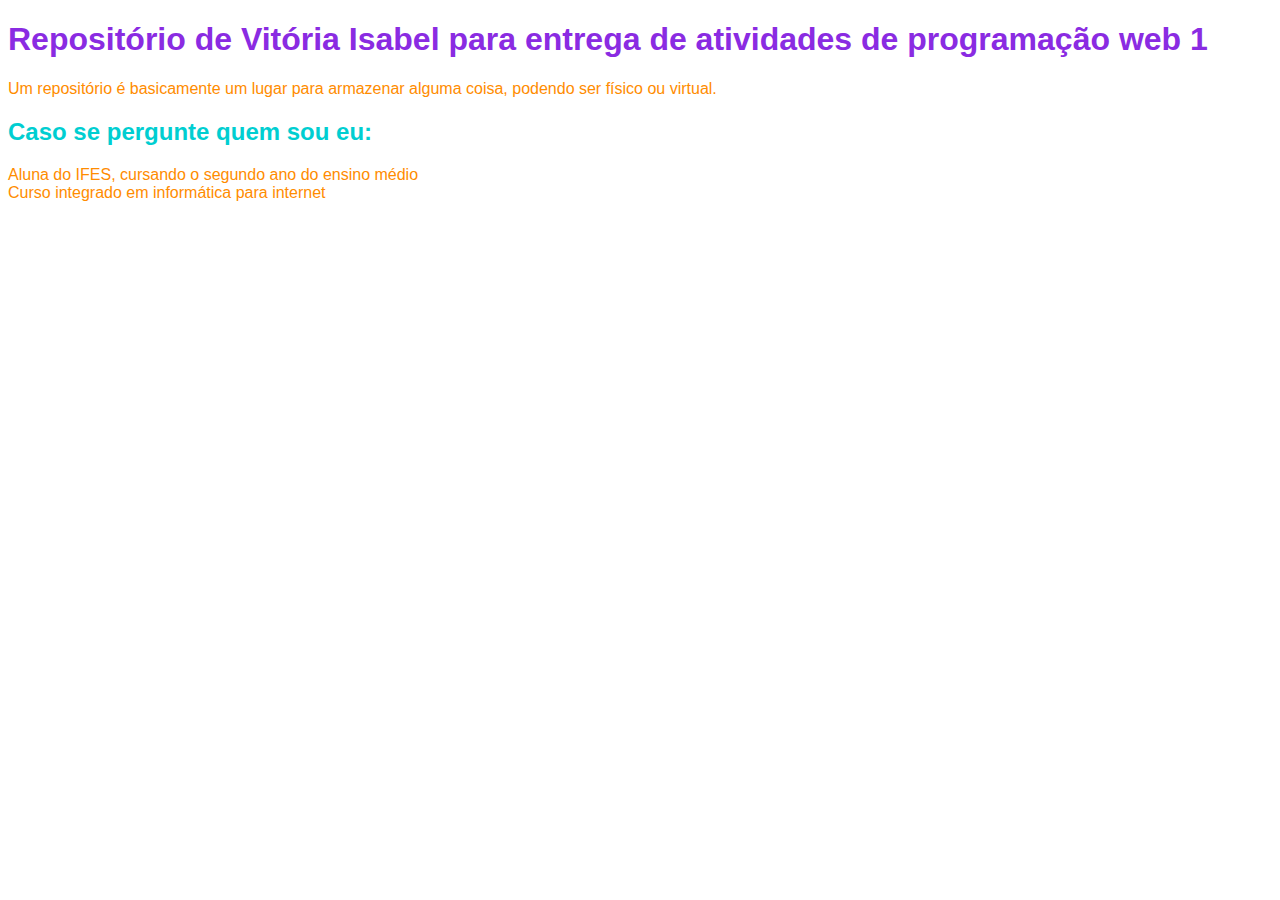
==== index.html @ 1007c9b2 "Add files via upload" ====
<!DOCTYPE html>
<html>
    <head>
        <title>Vitória Isabel Lemos de Mattos</title>
        <link rel="stylesheet" href="estilos.css">
        <style type="text/css">
        body {
            color: rgb(233, 236, 11);
            font-family:'Franklin Gothic Medium', 'Arial Narrow', Arial, sans-serif;
        }
        p {
            color:darkorange;
        }
        h2 {
            color:darkturquoise;
        }
        </style></style>
    </head>
    <body style="color: blueviolet;">
        <h1>Repositório de Vitória Isabel para entrega de atividades de programação web 1</h1>
        <p>Um repositório é basicamente um lugar para armazenar alguma coisa, podendo ser físico ou virtual.</p>
        <h2>Caso se pergunte quem sou eu:</h2>
        <p>Aluna do IFES, cursando o segundo ano do ensino médio <br> Curso integrado em informática para internet</p>
    </body>
</html>
---- estilos.css ----
body {
    color: green;
}
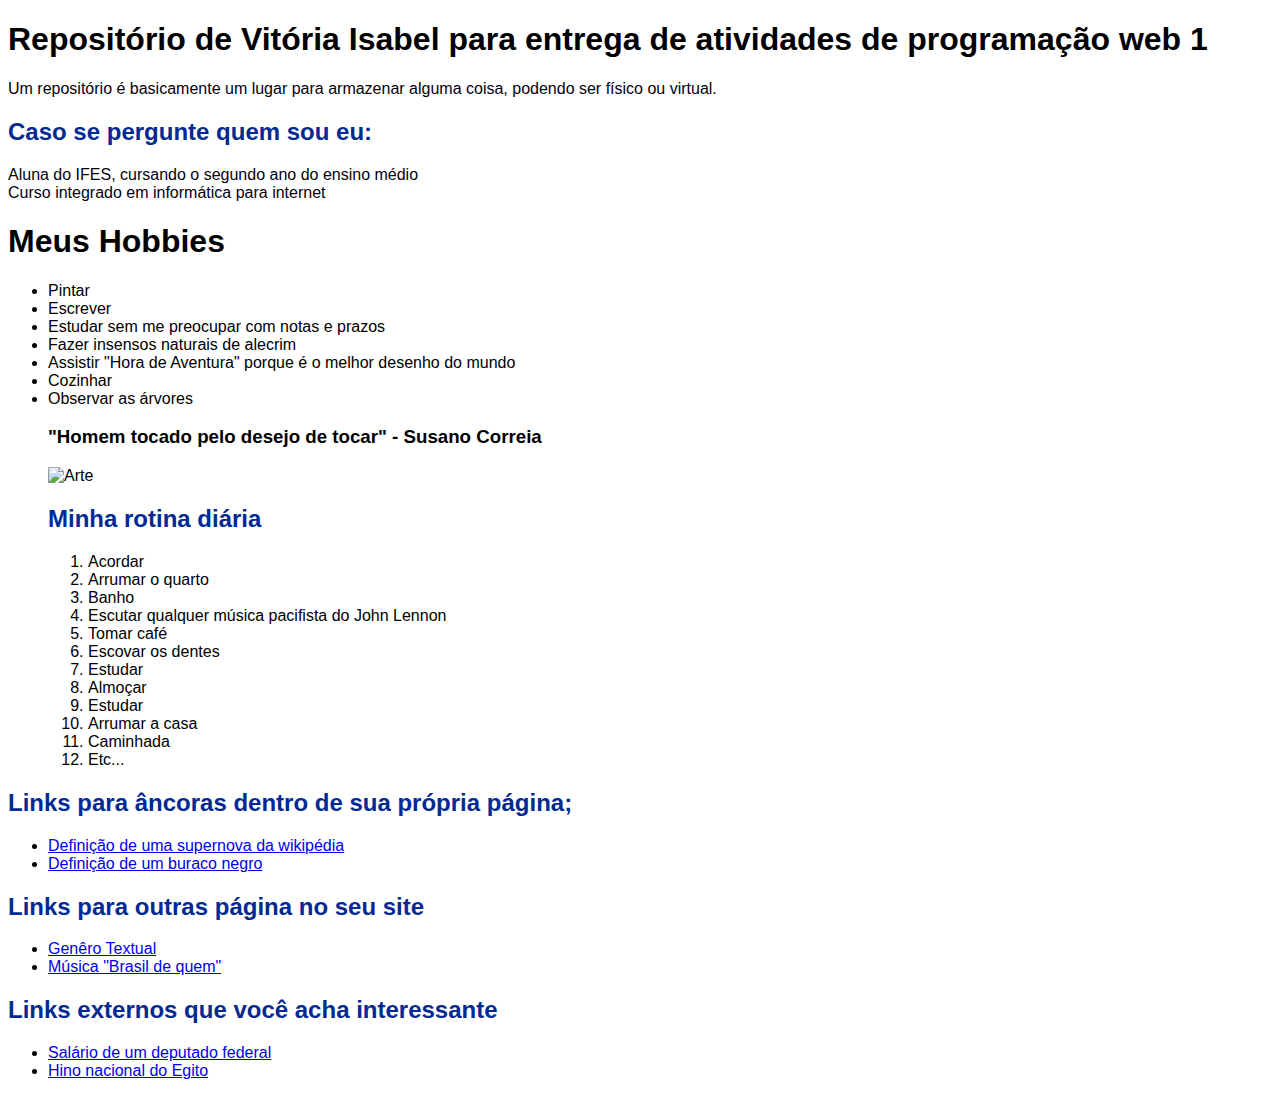
==== commit 95d174f2: "Add files via upload" ====
--- a/index.html
+++ b/index.html
@@ -9,17 +9,61 @@
             font-family:'Franklin Gothic Medium', 'Arial Narrow', Arial, sans-serif;
         }
         p {
-            color:darkorange;
+            color:rgb(5, 1, 14);
         }
         h2 {
-            color:darkturquoise;
+            color:rgb(3, 41, 146);
         }
         </style></style>
     </head>
-    <body style="color: blueviolet;">
+    <body style="color: black;">
         <h1>Repositório de Vitória Isabel para entrega de atividades de programação web 1</h1>
         <p>Um repositório é basicamente um lugar para armazenar alguma coisa, podendo ser físico ou virtual.</p>
         <h2>Caso se pergunte quem sou eu:</h2>
         <p>Aluna do IFES, cursando o segundo ano do ensino médio <br> Curso integrado em informática para internet</p>
+        <h1>Meus Hobbies</h1>
+        <ul>
+            <li>Pintar</li>
+            <li>Escrever</li>
+            <li>Estudar sem me preocupar com notas e prazos</li>
+            <li>Fazer insensos naturais de alecrim</li>
+            <li>Assistir "Hora de Aventura" porque é o melhor desenho do mundo</li>
+            <li>Cozinhar</li>
+            <li>Observar as árvores</li>
+        <h3>"Homem tocado pelo desejo de tocar" - Susano Correia</h3>
+        <img src= "https://www.awebic.com/wp-content/uploads/2020/08/susano8-450x552.png" alt="Arte">
+        <h2>Minha rotina diária</h2>
+        <ol>
+            <li>Acordar</li>
+            <li>Arrumar o quarto</li>
+            <li>Banho</li>
+            <li>Escutar qualquer música pacifista do John Lennon</li>
+            <li>Tomar café</li>
+            <li>Escovar os dentes</li>
+            <li>Estudar</li>
+            <li>Almoçar</li>
+            <li>Estudar</li>
+            <li>Arrumar a casa</li>
+            <li>Caminhada</li>
+            <li>Etc...</li>
+        </ol>
+
+        </ul>
+
+        <h2>Links para âncoras dentro de sua própria página;</h2>
+            <ul>
+                <li><a href="Supernova.html">Definição de uma supernova da wikipédia</a></li>
+                <li><a href="Buraco Negro.html">Definição de um buraco negro</a></li>
+            </ul>
+        <h2>Links para outras página no seu site</h2>
+            <ul>
+                <li><a href="https://www.todamateria.com.br/genero-textual-noticia/">Genêro Textual</a></li>
+                <li><a href="https://www.letras.mus.br/mc-sid/brasil-de-quem/">Música "Brasil de quem"</a></li>
+            </ul>
+        <h2>Links externos que você acha interessante</h2>
+            <ul>
+                <li><a href="https://www.camara.leg.br/noticias/545051-conheca-o-valor-do-salario-de-um-deputado-e-demais-verbas-parlamentares/">Salário de um deputado federal</a></li>
+                <li><a href="https://www.vagalume.com.br/hinos/hino-nacional-do-egito-traducao.html">Hino nacional do Egito</a></li>
+            </ul>
     </body>
 </html>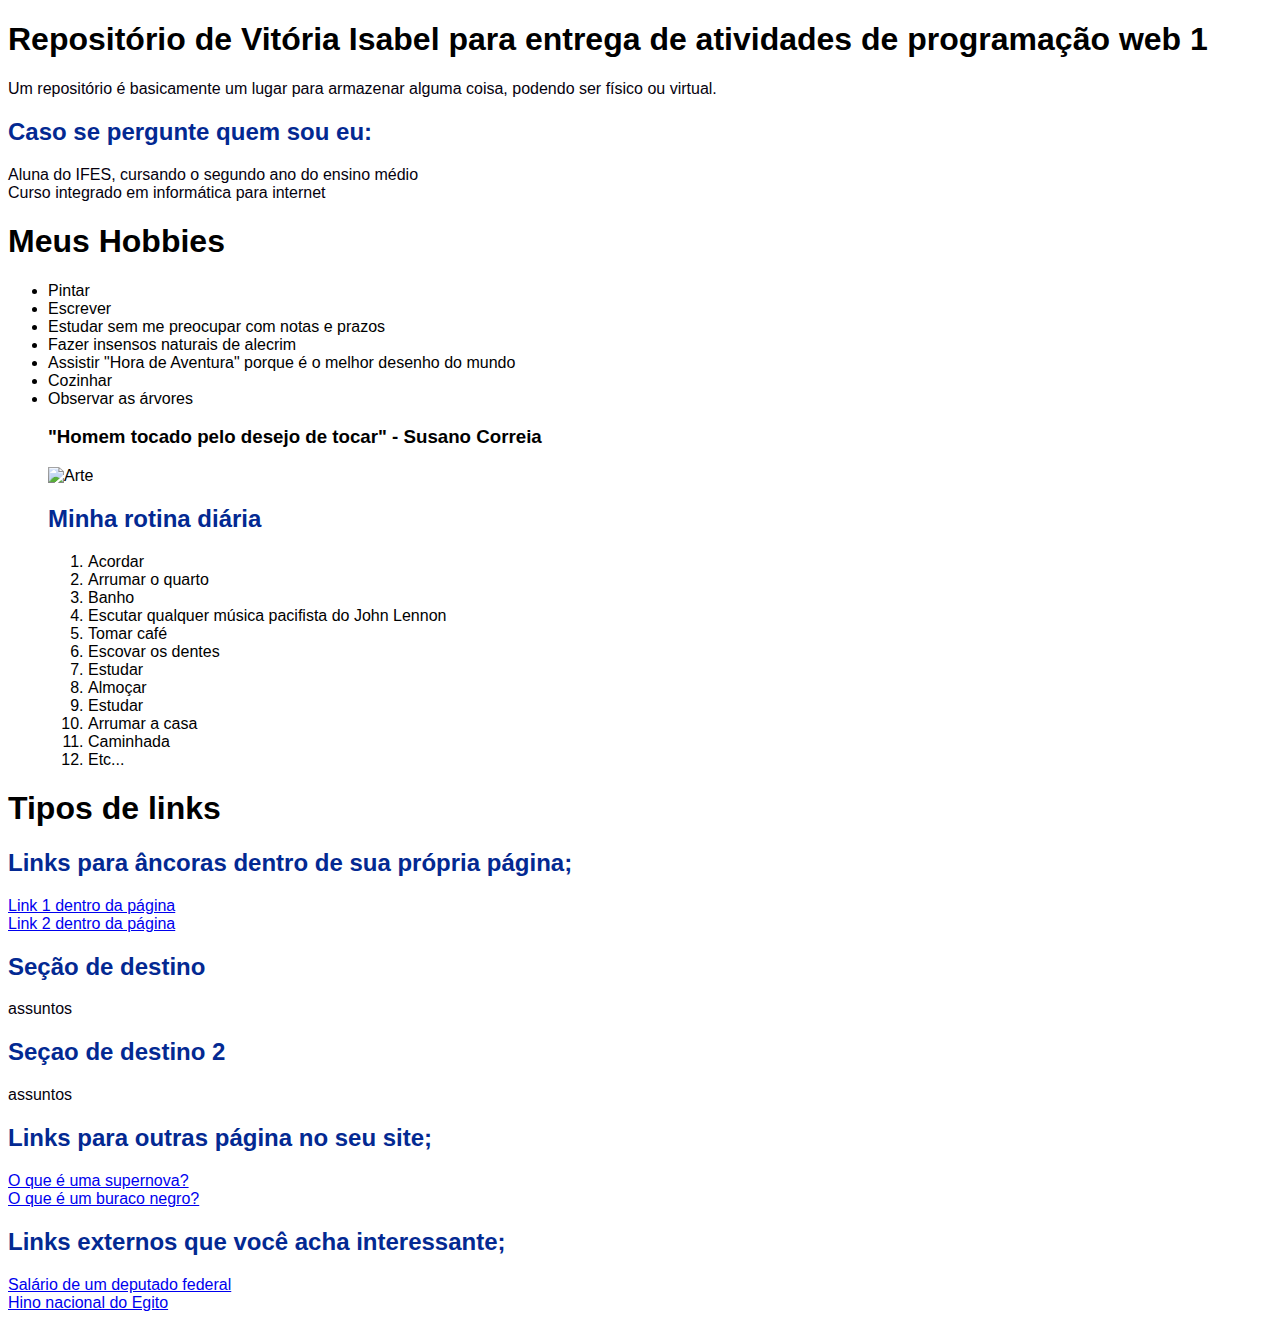
==== commit 3cb66aa1: "Add files via upload" ====
--- a/index.html
+++ b/index.html
@@ -15,8 +15,8 @@
             color:rgb(3, 41, 146);
         }
         </style></style>
-    </head>
-    <body style="color: black;">
+</head>
+<body style="color: black;">
         <h1>Repositório de Vitória Isabel para entrega de atividades de programação web 1</h1>
         <p>Um repositório é basicamente um lugar para armazenar alguma coisa, podendo ser físico ou virtual.</p>
         <h2>Caso se pergunte quem sou eu:</h2>
@@ -50,20 +50,22 @@
 
         </ul>
 
+        <h1>Tipos de links</h1>
         <h2>Links para âncoras dentro de sua própria página;</h2>
-            <ul>
-                <li><a href="Supernova.html">Definição de uma supernova da wikipédia</a></li>
-                <li><a href="Buraco Negro.html">Definição de um buraco negro</a></li>
-            </ul>
-        <h2>Links para outras página no seu site</h2>
-            <ul>
-                <li><a href="https://www.todamateria.com.br/genero-textual-noticia/">Genêro Textual</a></li>
-                <li><a href="https://www.letras.mus.br/mc-sid/brasil-de-quem/">Música "Brasil de quem"</a></li>
-            </ul>
-        <h2>Links externos que você acha interessante</h2>
-            <ul>
-                <li><a href="https://www.camara.leg.br/noticias/545051-conheca-o-valor-do-salario-de-um-deputado-e-demais-verbas-parlamentares/">Salário de um deputado federal</a></li>
-                <li><a href="https://www.vagalume.com.br/hinos/hino-nacional-do-egito-traducao.html">Hino nacional do Egito</a></li>
-            </ul>
-    </body>
+        <a href="#abd">Link 1 dentro da página</a>
+        <br><a href="#kbg">Link 2 dentro da página</a>
+
+        <h2 id="abc">Seção de destino</h2>
+        <p>assuntos</p>
+        <h2 id="kgb">Seçao de destino 2</h2>
+        <p>assuntos</p>
+
+        <h2>Links para outras página no seu site;</h2>
+        <a href="Supernova.html">O que é uma supernova?</a>
+        <br><a href="BuracoNegro.html">O que é um buraco negro?</a>
+        <h2>Links externos que você acha interessante;</h2>
+        <a href="https://www.camara.leg.br/noticias/545051-conheca-o-valor-do-salario-de-um-deputado-e-demais-verbas-parlamentares/">Salário de um deputado federal</a>
+        <br><a href="https://www.vagalume.com.br/hinos/hino-nacional-do-egito-traducao.html">Hino nacional do Egito</a>
+
+</body>
 </html>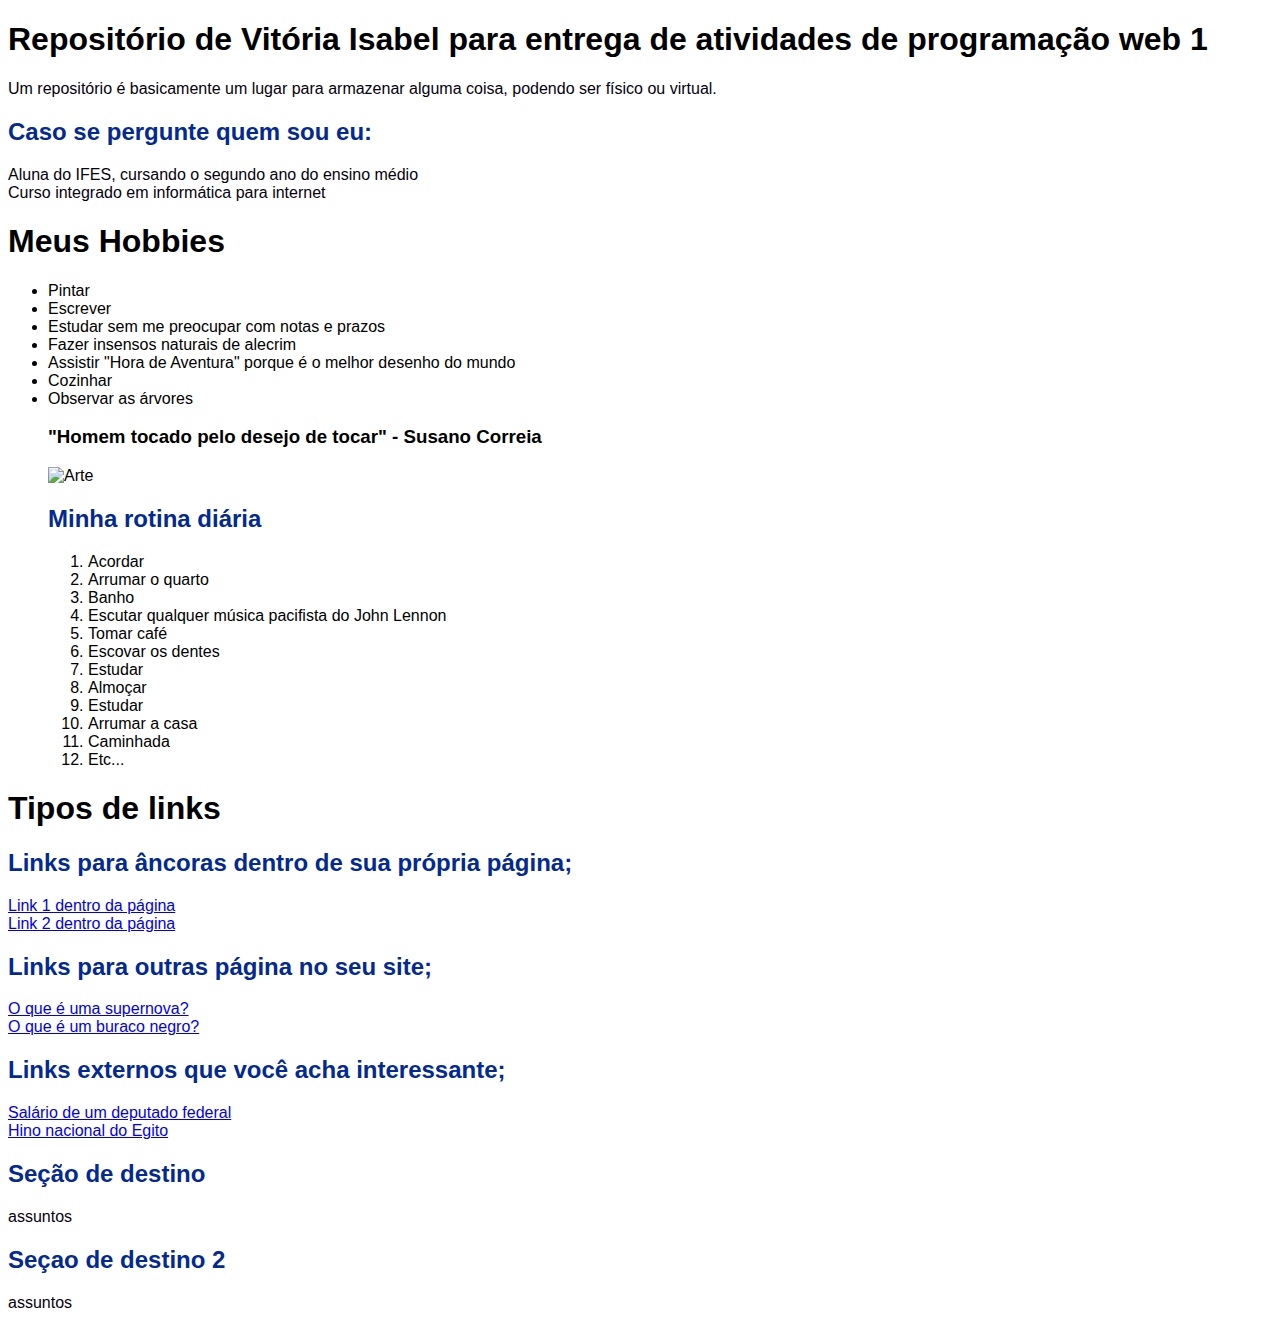
==== commit 13cd2d8b: "Add files via upload" ====
--- a/index.html
+++ b/index.html
@@ -55,11 +55,6 @@
         <a href="#abd">Link 1 dentro da página</a>
         <br><a href="#kbg">Link 2 dentro da página</a>
 
-        <h2 id="abc">Seção de destino</h2>
-        <p>assuntos</p>
-        <h2 id="kgb">Seçao de destino 2</h2>
-        <p>assuntos</p>
-
         <h2>Links para outras página no seu site;</h2>
         <a href="Supernova.html">O que é uma supernova?</a>
         <br><a href="BuracoNegro.html">O que é um buraco negro?</a>
@@ -67,5 +62,10 @@
         <a href="https://www.camara.leg.br/noticias/545051-conheca-o-valor-do-salario-de-um-deputado-e-demais-verbas-parlamentares/">Salário de um deputado federal</a>
         <br><a href="https://www.vagalume.com.br/hinos/hino-nacional-do-egito-traducao.html">Hino nacional do Egito</a>
 
+        <h2 id="abc">Seção de destino</h2>
+        <p>assuntos</p>
+        <h2 id="kgb">Seçao de destino 2</h2>
+        <p>assuntos</p>
+
 </body>
 </html>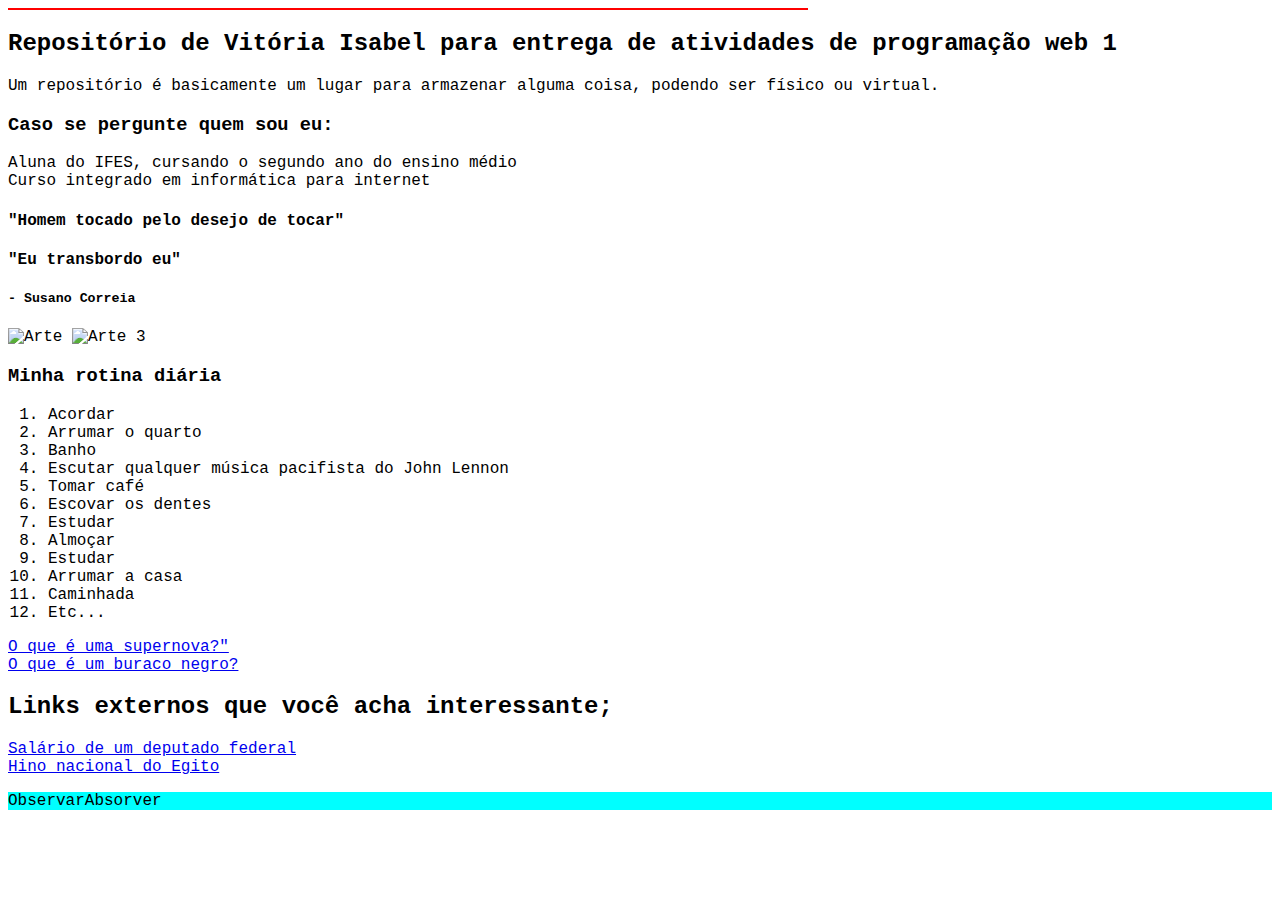
==== commit 7be93d25: "Add files via upload" ====
--- a/index.html
+++ b/index.html
@@ -2,37 +2,48 @@
 <html>
     <head>
         <title>Vitória Isabel Lemos de Mattos</title>
+        
         <link rel="stylesheet" href="estilos.css">
-        <style type="text/css">
+        <style>
+        
+        #p1 {background-color:#00FFFF;}
+
         body {
-            color: rgb(233, 236, 11);
-            font-family:'Franklin Gothic Medium', 'Arial Narrow', Arial, sans-serif;
+          font-family: 'Courier New', monospace;
         }
-        p {
-            color:rgb(5, 1, 14);
-        }
-        h2 {
-            color:rgb(3, 41, 146);
-        }
-        </style></style>
+        div {
+  width: 800px;
+  height: 2px;
+  background: red;
+  position: relative;
+  animation: mymove 5s infinite;
+}
+
+@keyframes mymove {
+  from {left: 0px;}
+  to {left: 500px;}
+}
+</style>
 </head>
-<body style="color: black;">
-        <h1>Repositório de Vitória Isabel para entrega de atividades de programação web 1</h1>
+
+<div></div>
+</head>
+<body style="color: black">
+
+        <h2>Repositório de Vitória Isabel para entrega de atividades de programação web 1</h2>
         <p>Um repositório é basicamente um lugar para armazenar alguma coisa, podendo ser físico ou virtual.</p>
-        <h2>Caso se pergunte quem sou eu:</h2>
+        
+        <h3>Caso se pergunte quem sou eu:</h3>
         <p>Aluna do IFES, cursando o segundo ano do ensino médio <br> Curso integrado em informática para internet</p>
-        <h1>Meus Hobbies</h1>
-        <ul>
-            <li>Pintar</li>
-            <li>Escrever</li>
-            <li>Estudar sem me preocupar com notas e prazos</li>
-            <li>Fazer insensos naturais de alecrim</li>
-            <li>Assistir "Hora de Aventura" porque é o melhor desenho do mundo</li>
-            <li>Cozinhar</li>
-            <li>Observar as árvores</li>
-        <h3>"Homem tocado pelo desejo de tocar" - Susano Correia</h3>
+
+        <h4>"Homem tocado pelo desejo de tocar"</h4>
+        <h4>"Eu transbordo eu"</h4>
+        <h5>- Susano Correia</h5>
+        
         <img src= "https://www.awebic.com/wp-content/uploads/2020/08/susano8-450x552.png" alt="Arte">
-        <h2>Minha rotina diária</h2>
+        <img src= "https://i.pinimg.com/736x/35/99/4c/35994ce10135c2f6fecd6a021d806e17.jpg" alt="Arte 3">
+
+        <h3>Minha rotina diária</h3>
         <ol>
             <li>Acordar</li>
             <li>Arrumar o quarto</li>
@@ -48,24 +59,17 @@
             <li>Etc...</li>
         </ol>
 
+        <nav>
         </ul>
+            <li><a href="Supernova.html">O que é uma supernova?"</a></li>
+            <li><a href="BuracoNegro.html">O que é um buraco negro?</a></li>
+        </nav>
 
-        <h1>Tipos de links</h1>
-        <h2>Links para âncoras dentro de sua própria página;</h2>
-        <a href="#abd">Link 1 dentro da página</a>
-        <br><a href="#kbg">Link 2 dentro da página</a>
-
-        <h2>Links para outras página no seu site;</h2>
-        <a href="Supernova.html">O que é uma supernova?</a>
-        <br><a href="BuracoNegro.html">O que é um buraco negro?</a>
         <h2>Links externos que você acha interessante;</h2>
         <a href="https://www.camara.leg.br/noticias/545051-conheca-o-valor-do-salario-de-um-deputado-e-demais-verbas-parlamentares/">Salário de um deputado federal</a>
         <br><a href="https://www.vagalume.com.br/hinos/hino-nacional-do-egito-traducao.html">Hino nacional do Egito</a>
 
-        <h2 id="abc">Seção de destino</h2>
-        <p>assuntos</p>
-        <h2 id="kgb">Seçao de destino 2</h2>
-        <p>assuntos</p>
+	<p id="p1">ObservarAbsorver</p>
 
 </body>
-</html>+</html>
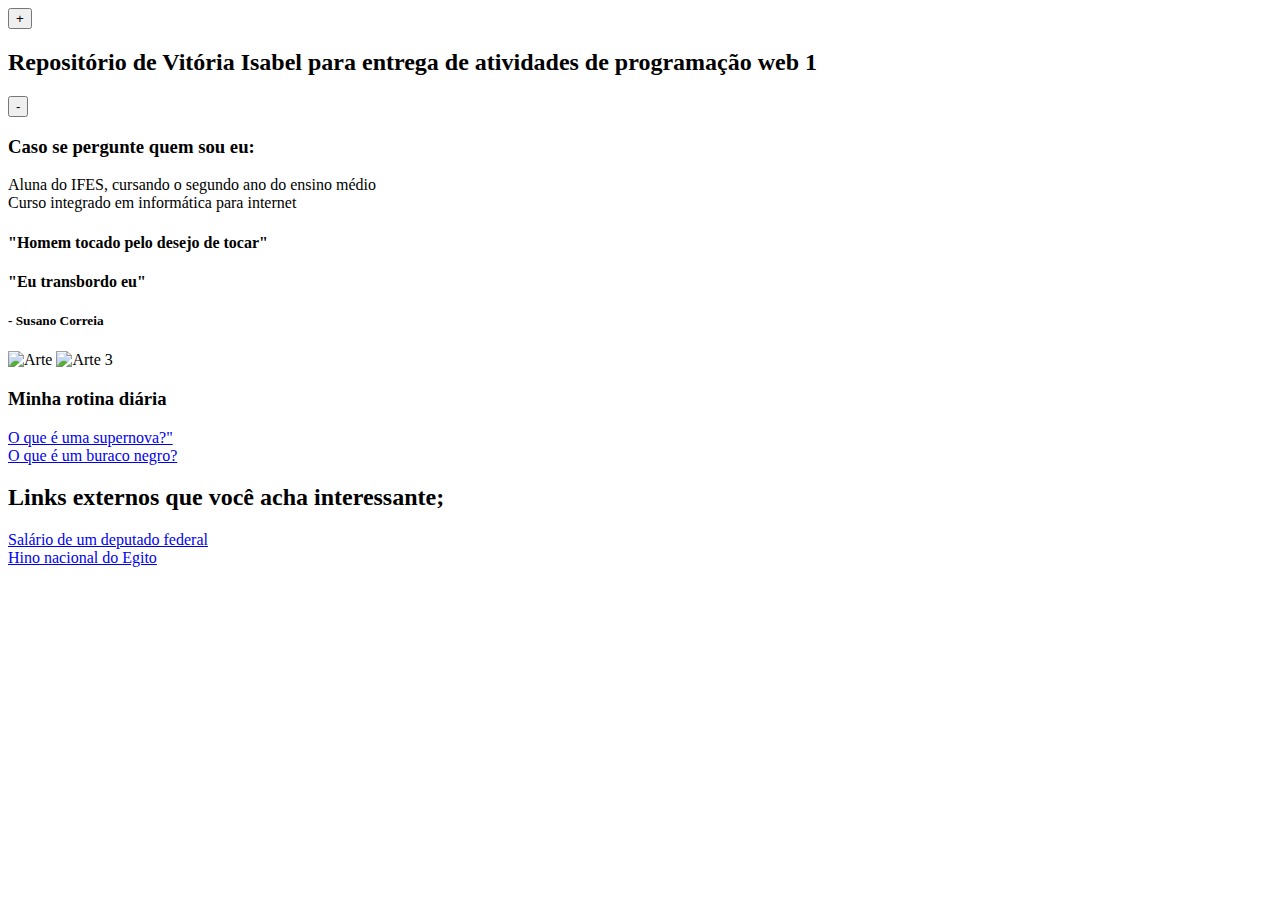
==== commit fc4e39c9: "Add files via upload" ====
--- a/index.html
+++ b/index.html
@@ -1,38 +1,34 @@
 <!DOCTYPE html>
 <html>
     <head>
-        <title>Vitória Isabel Lemos de Mattos</title>
-        
-        <link rel="stylesheet" href="estilos.css">
-        <style>
-        
-        #p1 {background-color:#00FFFF;}
+        <title>
+        Vitória Isabel Lemos de Mattos
+        </title>
+        <script>
+          function aumentar(fontSize) {
+          h2 = document.querySelector("h2")
+          h2.style.fontSize = "40px";
+        }
+        </script>
+      
+    </head>
 
-        body {
-          font-family: 'Courier New', monospace;
+<body>
+    <div>
+        <button onclick="aumentar('fontSize')">+</button>
+    </div>
+    <h2>
+        Repositório de Vitória Isabel para entrega de atividades de programação web 1
+    </h2>
+    
+    <script>
+      function diminuir(fontSize) {
+          h2 = document.querySelector("h2")
+          h2.style.fontSize = "35px";
         }
-        div {
-  width: 800px;
-  height: 2px;
-  background: red;
-  position: relative;
-  animation: mymove 5s infinite;
-}
-
-@keyframes mymove {
-  from {left: 0px;}
-  to {left: 500px;}
-}
-</style>
-</head>
-
-<div></div>
-</head>
-<body style="color: black">
-
-        <h2>Repositório de Vitória Isabel para entrega de atividades de programação web 1</h2>
-        <p>Um repositório é basicamente um lugar para armazenar alguma coisa, podendo ser físico ou virtual.</p>
-        
+      </script>
+      <button onclick="diminuir('fontSize')">-</button>
+  
         <h3>Caso se pergunte quem sou eu:</h3>
         <p>Aluna do IFES, cursando o segundo ano do ensino médio <br> Curso integrado em informática para internet</p>
 
@@ -44,21 +40,7 @@
         <img src= "https://i.pinimg.com/736x/35/99/4c/35994ce10135c2f6fecd6a021d806e17.jpg" alt="Arte 3">
 
         <h3>Minha rotina diária</h3>
-        <ol>
-            <li>Acordar</li>
-            <li>Arrumar o quarto</li>
-            <li>Banho</li>
-            <li>Escutar qualquer música pacifista do John Lennon</li>
-            <li>Tomar café</li>
-            <li>Escovar os dentes</li>
-            <li>Estudar</li>
-            <li>Almoçar</li>
-            <li>Estudar</li>
-            <li>Arrumar a casa</li>
-            <li>Caminhada</li>
-            <li>Etc...</li>
-        </ol>
-
+  
         <nav>
         </ul>
             <li><a href="Supernova.html">O que é uma supernova?"</a></li>
@@ -69,7 +51,6 @@
         <a href="https://www.camara.leg.br/noticias/545051-conheca-o-valor-do-salario-de-um-deputado-e-demais-verbas-parlamentares/">Salário de um deputado federal</a>
         <br><a href="https://www.vagalume.com.br/hinos/hino-nacional-do-egito-traducao.html">Hino nacional do Egito</a>
 
-	<p id="p1">ObservarAbsorver</p>
+</body>
 
-</body>
-</html>
+</html>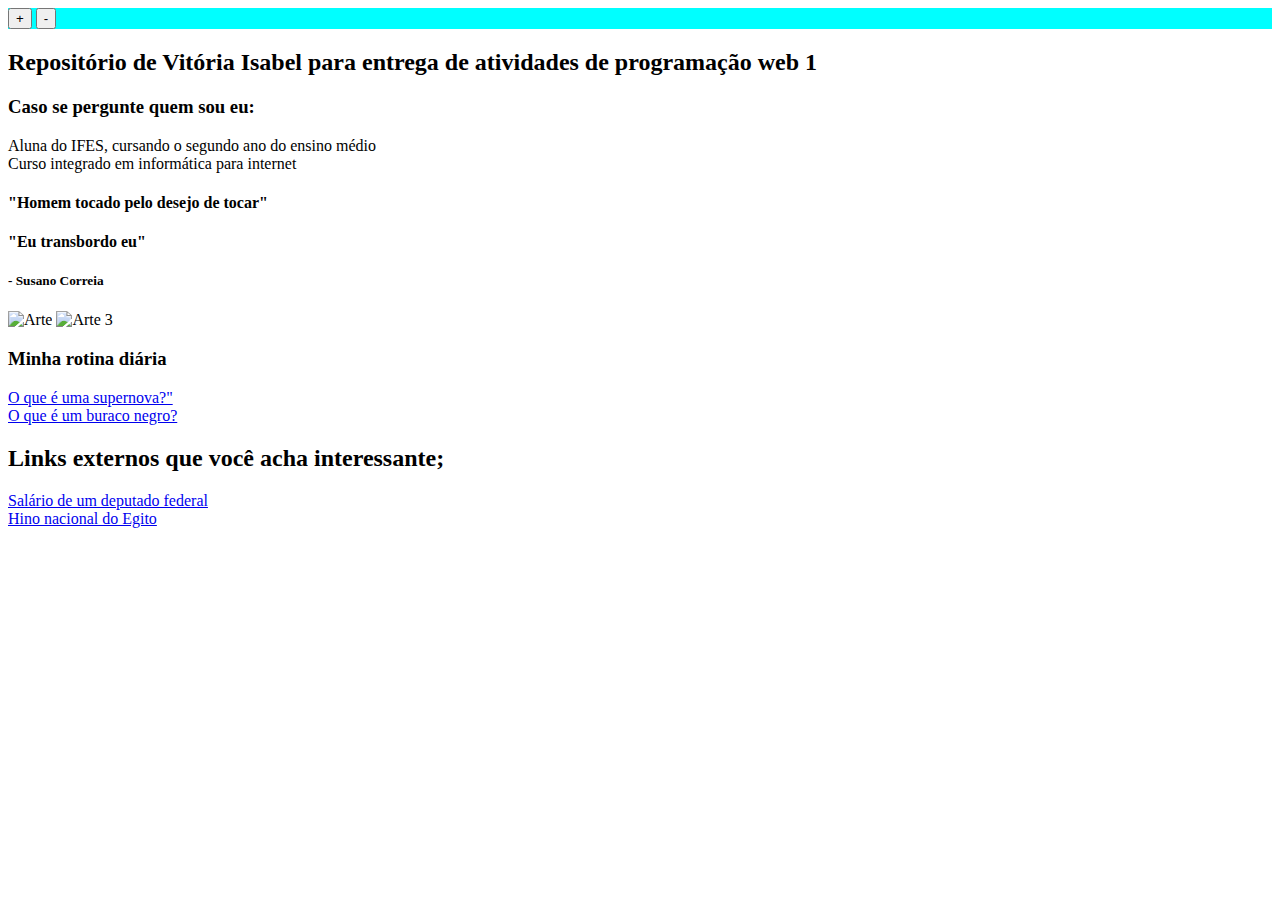
==== commit ac20293b: "Add files via upload" ====
--- a/index.html
+++ b/index.html
@@ -4,31 +4,15 @@
         <title>
         Vitória Isabel Lemos de Mattos
         </title>
-        <script>
-          function aumentar(fontSize) {
-          h2 = document.querySelector("h2")
-          h2.style.fontSize = "40px";
-        }
-        </script>
-      
+        <script src="jj.js"></script>
     </head>
 
 <body>
-    <div>
-        <button onclick="aumentar('fontSize')">+</button>
-    </div>
+    
     <h2>
         Repositório de Vitória Isabel para entrega de atividades de programação web 1
     </h2>
-    
-    <script>
-      function diminuir(fontSize) {
-          h2 = document.querySelector("h2")
-          h2.style.fontSize = "35px";
-        }
-      </script>
-      <button onclick="diminuir('fontSize')">-</button>
-  
+
         <h3>Caso se pergunte quem sou eu:</h3>
         <p>Aluna do IFES, cursando o segundo ano do ensino médio <br> Curso integrado em informática para internet</p>
 
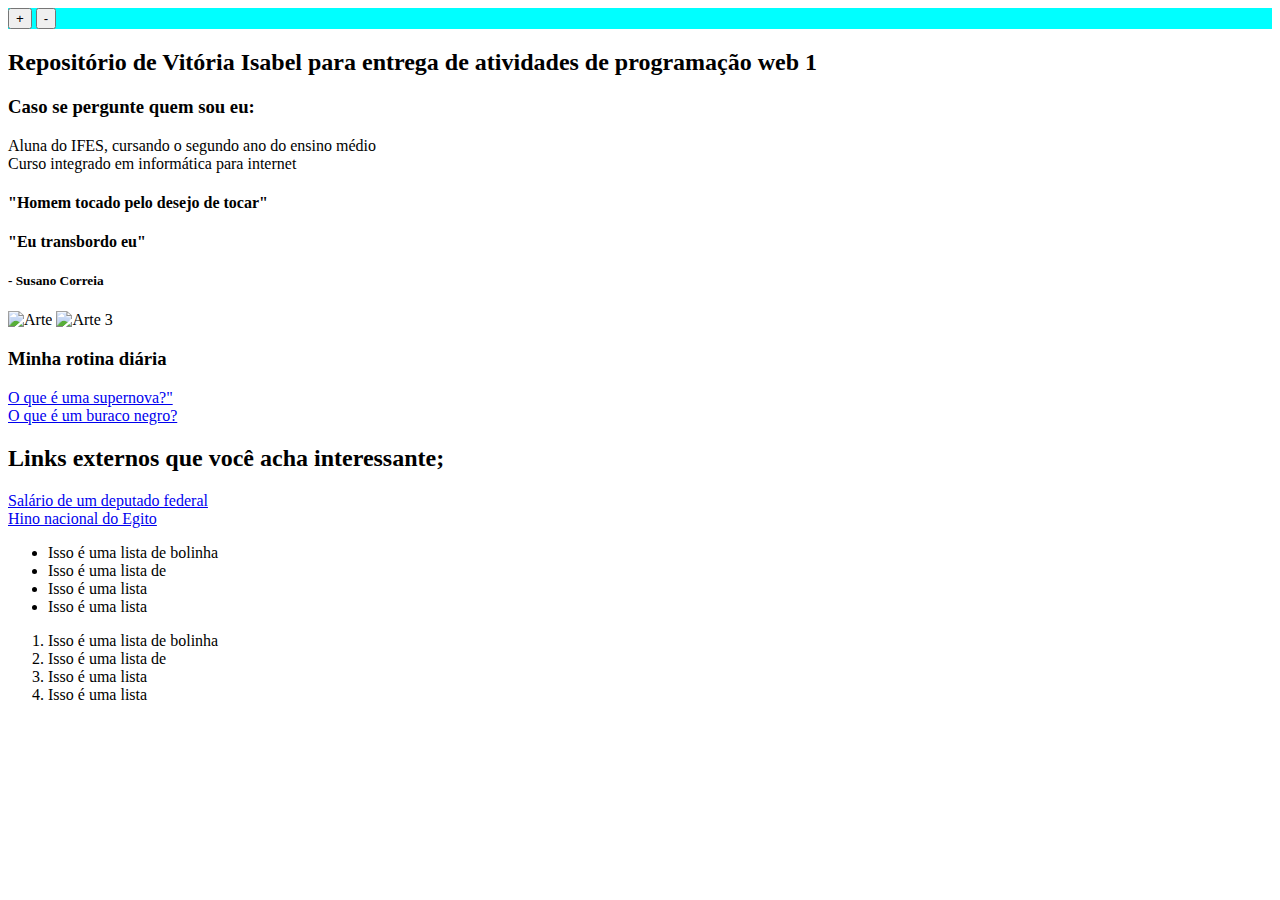
==== commit 037af4e7: "Update index.html" ====
--- a/index.html
+++ b/index.html
@@ -35,6 +35,20 @@
         <a href="https://www.camara.leg.br/noticias/545051-conheca-o-valor-do-salario-de-um-deputado-e-demais-verbas-parlamentares/">Salário de um deputado federal</a>
         <br><a href="https://www.vagalume.com.br/hinos/hino-nacional-do-egito-traducao.html">Hino nacional do Egito</a>
 
+    <ul>
+        <li>Isso é uma lista de bolinha</li>
+        <li>Isso é uma lista de</li>
+        <li>Isso é uma lista</li>
+        <li>Isso é uma lista</li>
+    </ul>
+    <ol>
+        <li>Isso é uma lista de bolinha</li>
+        <li>Isso é uma lista de</li>
+        <li>Isso é uma lista</li>
+        <li>Isso é uma lista</li>
+    </ol>
+        
+    
 </body>
 
-</html>+</html>
